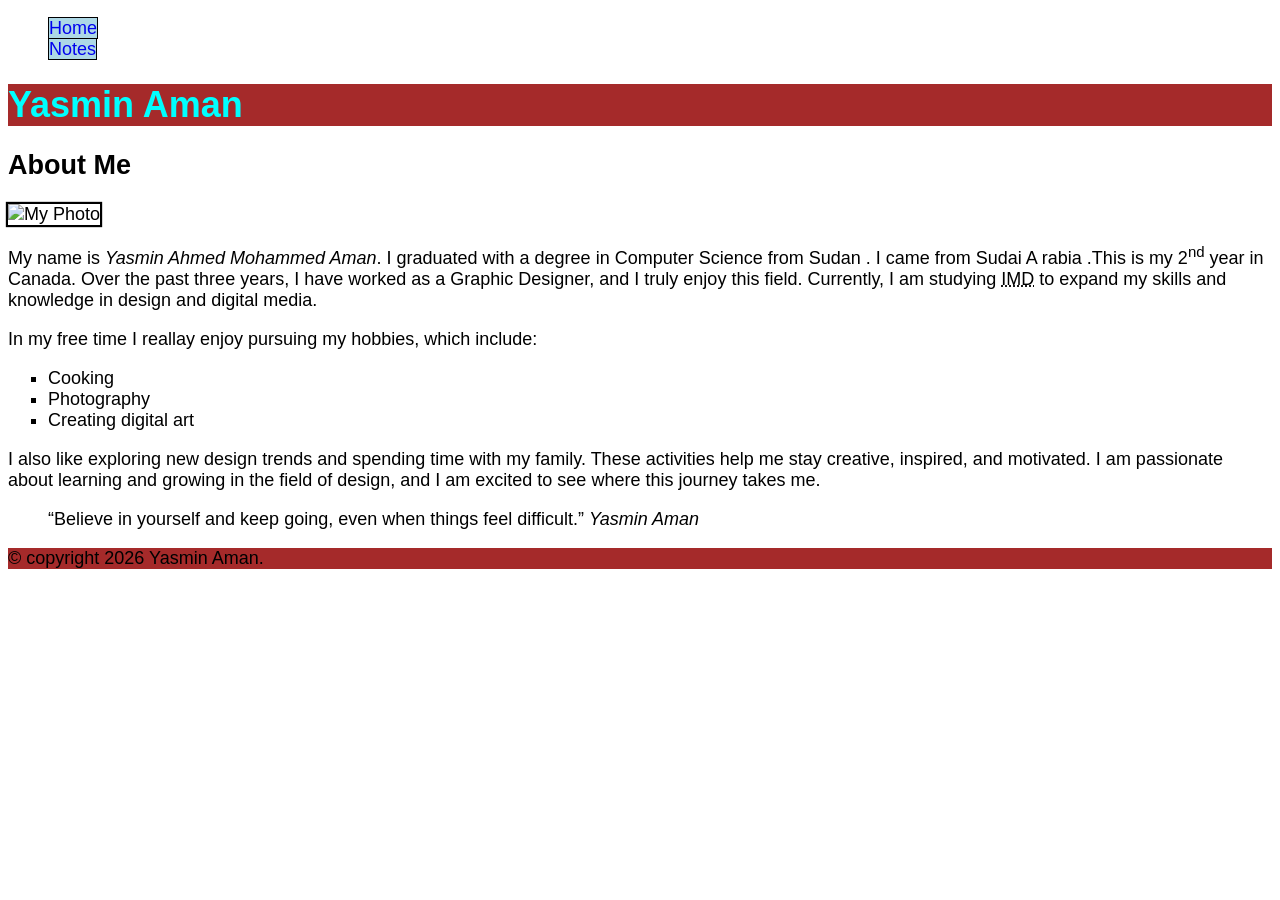
==== index.html @ 105a253e "making style  CSS style" ====
<!DOCTYPE html>
<html lang="en">
<head>
    <meta charset="UTF-8">
    <meta name="viewport" content="width=device-width, initial-scale=1.0">
    <title>HTML Assignment 1</title>
    <!-- link href is to link CSS style to the HTML website -->
    <link href="styles/style.CSS" rel="stylesheet">
</head>
<body>

     <!-- a container div is common for sites, so the entire site can have a boundary -->
   <div id="container">
       <nav>
           <!-- navigation is often organized in lists for easyer styling  -->
           <ul>
             <!-- ul used to list links,item in unordered list ,used a bullet points -->
              <li><a href="index.html">Home</a></li>
              <li><a href="notes.html">Notes</a></li>
           </ul>
    </nav>

    <!-- This is the main heading for the page -->
<header>
    <h1 class="site-title">Yasmin Aman</h1>
</header>
    
        <!-- I use <em> to emphasize text make it like italicas style, <abbr> for abbreviations for make something shorter,
         <sup> for superscripts it is text that appears slightly below the normal line of text and is usually smaller.  -->
    <main>
     <article>
        <!-- h it means heading , article for a self-contained piece of content , p represnte a paragraph -->
        <h2>About Me</h2>
         <!-- img it means image , with this code we can add a picture to the website-->

        <img id="my-image" src="image/yasmin.jpg" alt="My Photo" width="200">

        <p>My name is <em>Yasmin Ahmed Mohammed Aman</em>. I graduated with a degree in Computer Science
             from Sudan . I came from Sudai A rabia .This is my 2<sup>nd</sup> year in Canada. Over the past three years, I have worked 
             as a Graphic Designer, and I truly enjoy this field. Currently, I am studying <abbr title="Interactive Media Design">
             IMD</abbr> to expand my skills and knowledge in design and digital media.</p>
         <p>In my free time I reallay enjoy pursuing my hobbies, which include:</p>
             <ul class="hobbies">
                 <!-- ul used to list links,item in unordered list ,used a bullet points -->
                 <li>Cooking</li>
                 <li>Photography</li>
                 <li>Creating digital art</li>
             </ul>
             <p>I also like exploring new design trends and spending time with my family. These activities help me stay creative, inspired,
              and motivated. I am passionate about learning and growing in the field of design, and I am excited to see where this journey
               takes me.</p>  
        <blockquote>
             <!-- It is used when you want to show text that someone else said, like a quote from a person or a book. -->
                “Believe in yourself and keep going, even when things feel difficult.”
                 <cite> Yasmin Aman</cite>
         </blockquote>       
    </article>
    </main>

         <footer>
               <!-- &copy; is means copyrights for some one-->
                <p>&copy; copyright 2026 Yasmin Aman.</p>
         </footer>
  </div>
</body>
</html>
---- styles/style.CSS ----
body {
      
       /* (almost) every element inside the body will inherit this text
    size ,so you don't have to style every element separately */

    /* to change the font, use font-family - this is also an 
    inherited property */


    font-family: 'Franklin Gothic', 'Arial Narrow', Arial, sans-serif;
    font-size: 18px;
    }


    
 header,footer {
         /* you can style multiple elements at the same time using a , */
        background-color: brown;
         }


         
.site-title{
     /* sometimes you want to style multiple elements the same way, but
can't target them based on tag name - for this, you can use class
to target a class, use a . before the name */
            color: rgb(0, 255, 255); 
            }


      /* to target an id on the page, use # */
 #my-image {
    /* to appky shadow to anything Horizontal,Vertical,Blur radius ,Spread radius and color*/
    box-shadow: 0 0 1px 2px black;
}
 
/* you can change the style of a list using list-style */
.hobbies{
          /* would make bullets square */
    list-style:square;
    }


    nav ul {
        /* list-style:none; would remove all bullets */
        list-style:none;
        }
        
      


        /* since links have a default style in the browser, we need to style them
directly to override this */
    a {   
        /* to remove the underline... */
        text-decoration: none;
        /* to change background color */
         background-color: lightblue;
         /* to change border type size and color*/
         border: 1px solid black;

        }


        a:hover {
            /* to change the link in different "states", use pseudo-classes -
like with the hover state */
    background-color: yellow;
          }

         
          a:active {
            /* change the link when the user clicks (important for mobile) */
    background-color: #0ccc5f;
          }
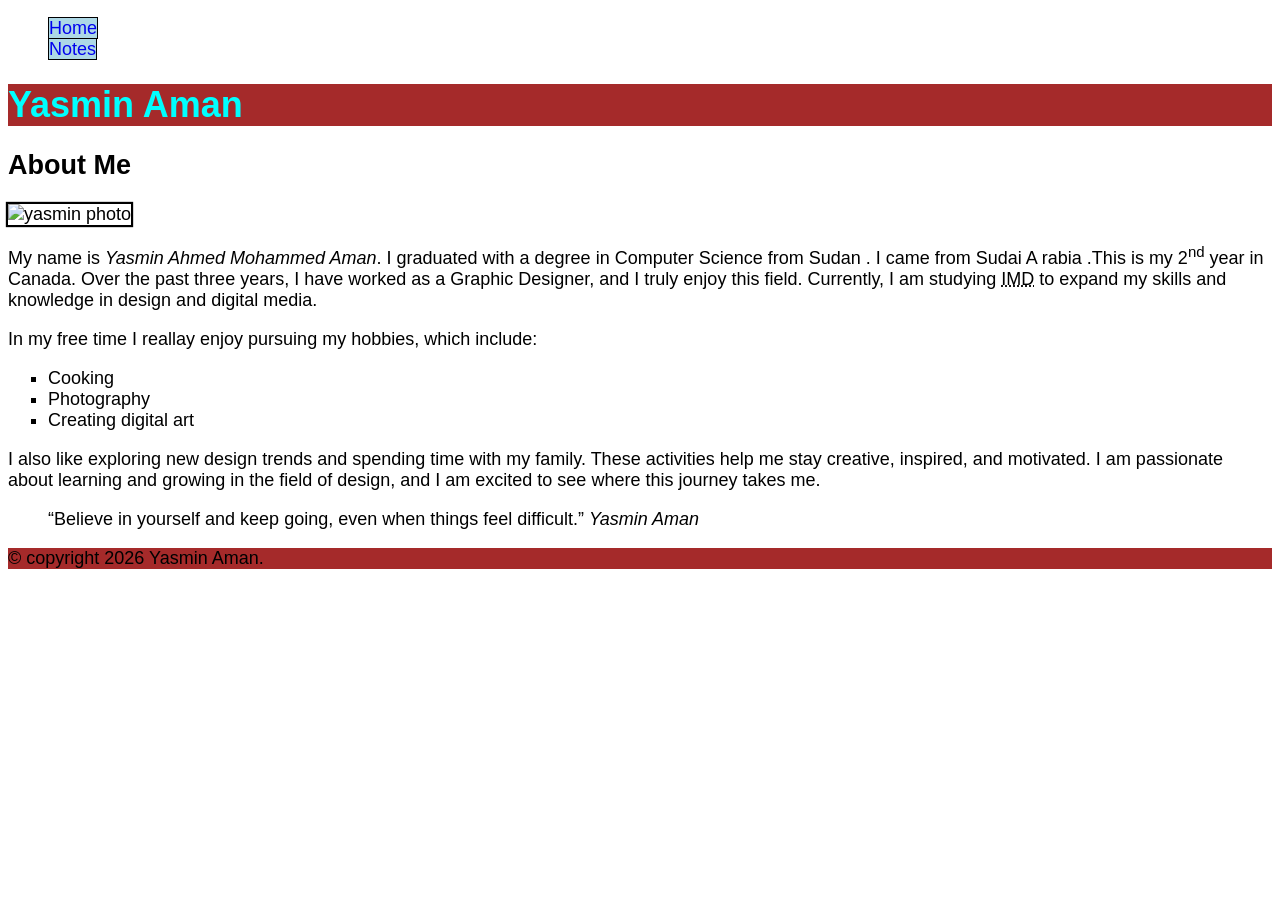
==== commit e7275970: "style CSS" ====
--- a/index.html
+++ b/index.html
@@ -33,8 +33,9 @@
         <h2>About Me</h2>
          <!-- img it means image , with this code we can add a picture to the website-->
 
-        <img id="my-image" src="image/yasmin.jpg" alt="My Photo" width="200">
 
+        <img id="my-image" src="image/yasmin.jpg" alt="yasmin photo" width="200">
+         
         <p>My name is <em>Yasmin Ahmed Mohammed Aman</em>. I graduated with a degree in Computer Science
              from Sudan . I came from Sudai A rabia .This is my 2<sup>nd</sup> year in Canada. Over the past three years, I have worked 
              as a Graphic Designer, and I truly enjoy this field. Currently, I am studying <abbr title="Interactive Media Design">
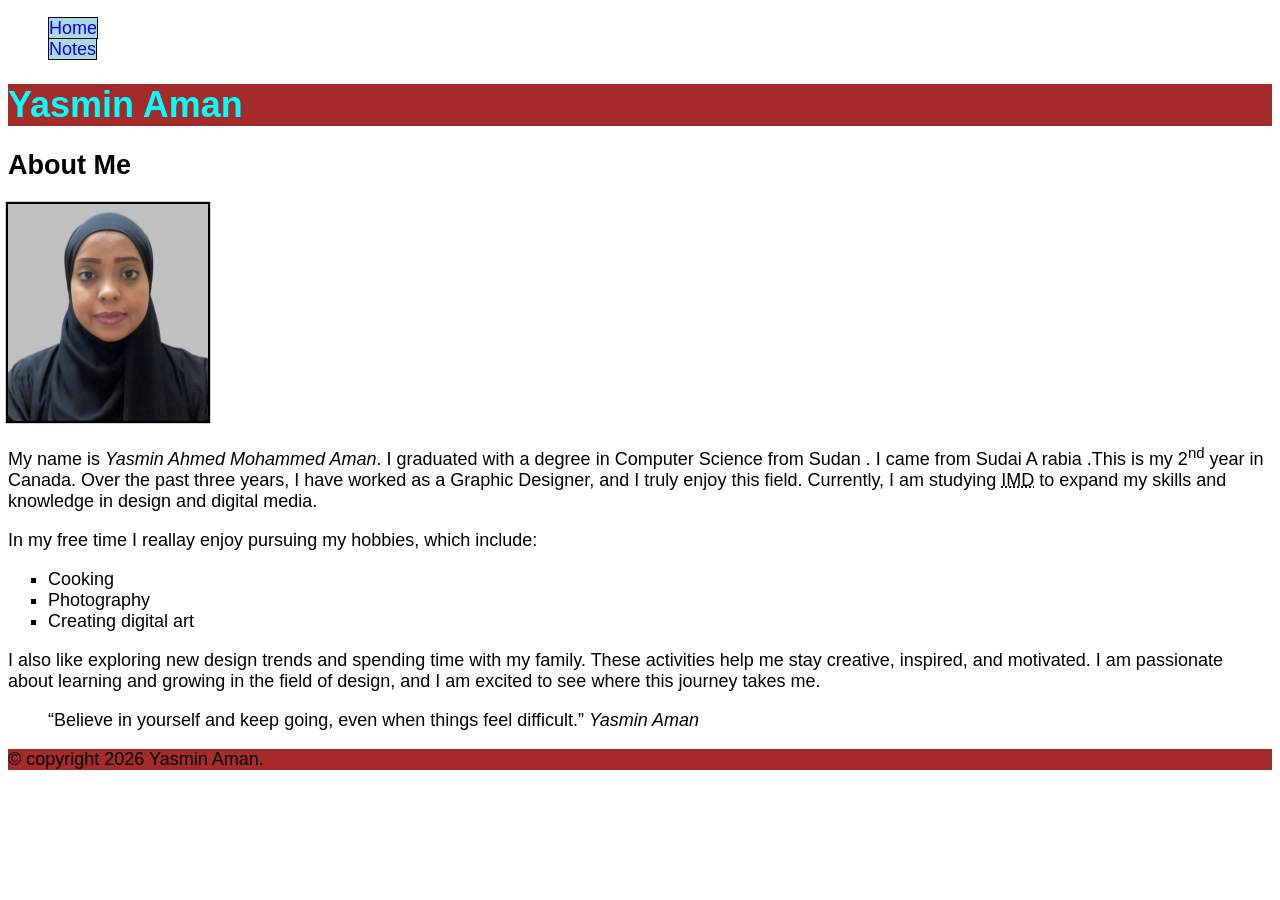
==== commit ab546c04: "changing image folder name" ====
--- a/index.html
+++ b/index.html
@@ -34,8 +34,8 @@
          <!-- img it means image , with this code we can add a picture to the website-->
 
 
-        <img id="my-image" src="image/yasmin.jpg" alt="yasmin photo" width="200">
-         
+        
+         <img id="my-image" src="picture/yasmin.jpg" alt="yasmin photo">
         <p>My name is <em>Yasmin Ahmed Mohammed Aman</em>. I graduated with a degree in Computer Science
              from Sudan . I came from Sudai A rabia .This is my 2<sup>nd</sup> year in Canada. Over the past three years, I have worked 
              as a Graphic Designer, and I truly enjoy this field. Currently, I am studying <abbr title="Interactive Media Design">
--- a/styles/style.CSS
+++ b/styles/style.CSS
@@ -34,6 +34,7 @@
  #my-image {
     /* to appky shadow to anything Horizontal,Vertical,Blur radius ,Spread radius and color*/
     box-shadow: 0 0 1px 2px black;
+    width: 200px; 
 }
  
 /* you can change the style of a list using list-style */
@@ -48,8 +49,6 @@
         list-style:none;
         }
         
-      
-
 
         /* since links have a default style in the browser, we need to style them
 directly to override this */
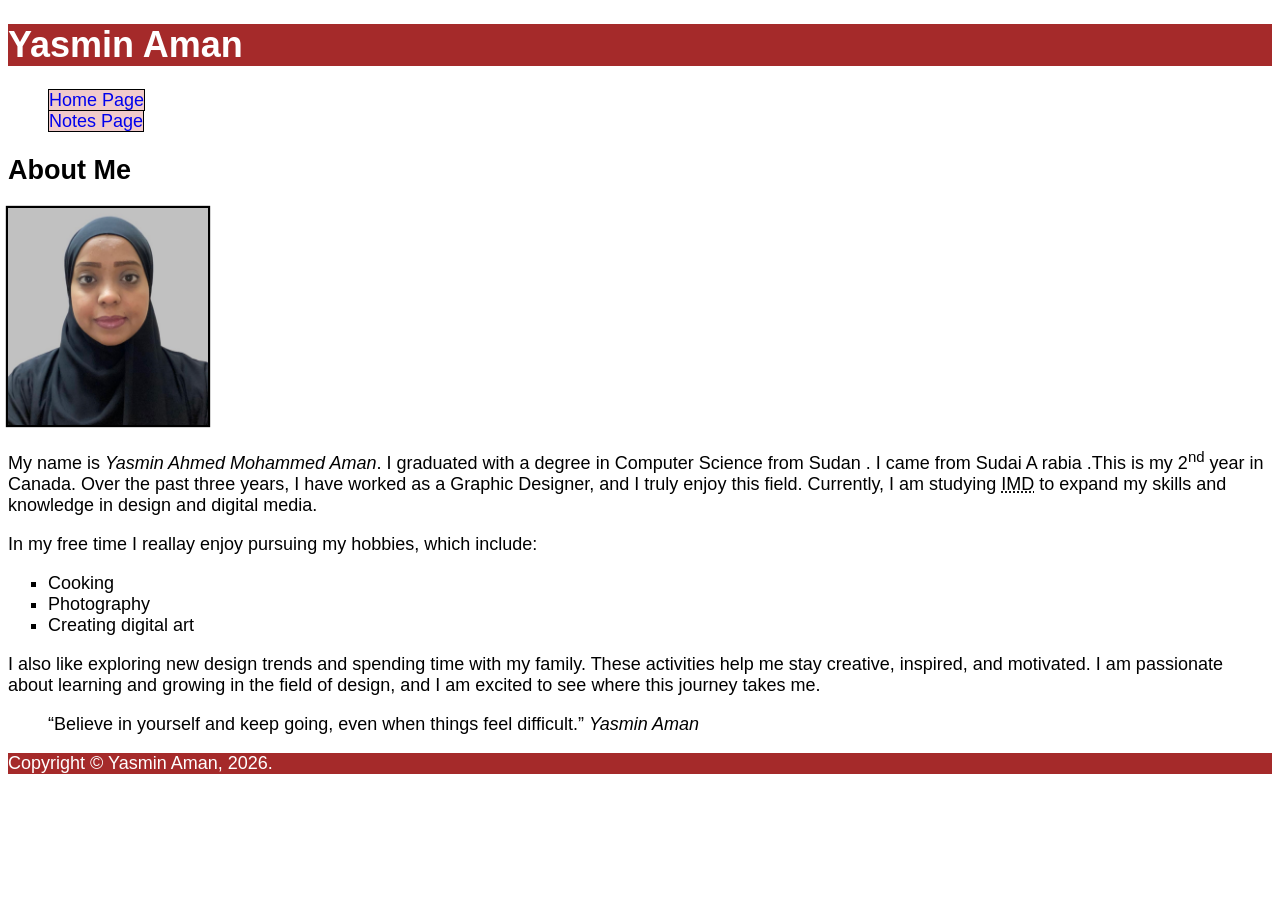
==== commit c64b1402: "making CSS style" ====
--- a/index.html
+++ b/index.html
@@ -8,22 +8,24 @@
     <link href="styles/style.CSS" rel="stylesheet">
 </head>
 <body>
-
+      
      <!-- a container div is common for sites, so the entire site can have a boundary -->
    <div id="container">
+     
+     <!-- This is the main heading for the page -->
+     <header>
+           <h1 class="site-title">Yasmin Aman</h1>
+     </header>
        <nav>
            <!-- navigation is often organized in lists for easyer styling  -->
            <ul>
              <!-- ul used to list links,item in unordered list ,used a bullet points -->
-              <li><a href="index.html">Home</a></li>
-              <li><a href="notes.html">Notes</a></li>
+              <li><a href="index.html">Home Page</a></li>
+              <li><a href="notes.html">Notes Page</a></li>
            </ul>
-    </nav>
+      </nav>
 
-    <!-- This is the main heading for the page -->
-<header>
-    <h1 class="site-title">Yasmin Aman</h1>
-</header>
+
     
         <!-- I use <em> to emphasize text make it like italicas style, <abbr> for abbreviations for make something shorter,
          <sup> for superscripts it is text that appears slightly below the normal line of text and is usually smaller.  -->
@@ -60,8 +62,9 @@
 
          <footer>
                <!-- &copy; is means copyrights for some one-->
-                <p>&copy; copyright 2026 Yasmin Aman.</p>
+                <p>Copyright &copy; Yasmin Aman, 2026.</p>
          </footer>
+
   </div>
 </body>
 </html>
--- a/styles/style.CSS
+++ b/styles/style.CSS
@@ -1,78 +1,78 @@
     
 
-   body {
+      body {
       
-       /* (almost) every element inside the body will inherit this text
-    size ,so you don't have to style every element separately */
+           /* (almost) every element inside the body will inherit this text
+         size ,so you don't have to style every element separately */
 
-    /* to change the font, use font-family - this is also an 
-    inherited property */
+           /* to change the font, use font-family - this is also an 
+          inherited property */
 
 
-    font-family: 'Franklin Gothic', 'Arial Narrow', Arial, sans-serif;
-    font-size: 18px;
-    }
+     font-family: 'Franklin Gothic', 'Arial Narrow', Arial, sans-serif;
+     font-size: 18px;
+              }
 
 
     
- header,footer {
+     header,footer {
          /* you can style multiple elements at the same time using a , */
-        background-color: brown;
-         }
-
+        background-color: #a52a2a;
+        color: oklch(100% 0.00011 271.152);
+               }
 
          
-.site-title{
+     .site-title{
      /* sometimes you want to style multiple elements the same way, but
 can't target them based on tag name - for this, you can use class
 to target a class, use a . before the name */
-            color: rgb(0, 255, 255); 
-            }
+            color: oklch(100% 0.00011 271.152); 
+               }
 
 
       /* to target an id on the page, use # */
- #my-image {
-    /* to appky shadow to anything Horizontal,Vertical,Blur radius ,Spread radius and color*/
-    box-shadow: 0 0 1px 2px black;
-    width: 200px; 
-}
+       #my-image {
+      /* to appky shadow to anything Horizontal,Vertical,Blur radius ,Spread radius and color*/
+      box-shadow: 0 0 1px 2px black;
+      width: 200px; 
+                }
  
-/* you can change the style of a list using list-style */
-.hobbies{
+       /* you can change the style of a list using list-style */
+       .hobbies{
           /* would make bullets square */
-    list-style:square;
-    }
+        list-style:square;
+               }
 
 
-    nav ul {
+
+        nav ul {
         /* list-style:none; would remove all bullets */
         list-style:none;
         }
         
 
         /* since links have a default style in the browser, we need to style them
-directly to override this */
-    a {   
-        /* to remove the underline... */
-        text-decoration: none;
-        /* to change background color */
-         background-color: lightblue;
-         /* to change border type size and color*/
-         border: 1px solid black;
-
-        }
+        directly to override this */
+         a {   
+            /* to remove the underline... */
+             text-decoration: none;
+             /* to change background color */
+              background-color: #f1cbcb;
+             /* to change border type size and color*/
+              border: 1px solid black;
+               }
 
 
-        a:hover {
+          a:hover {
             /* to change the link in different "states", use pseudo-classes -
-like with the hover state */
-    background-color: yellow;
-          }
+          like with the hover state */
+           background-color: rgb(184, 27, 27);
+                 }
 
          
           a:active {
             /* change the link when the user clicks (important for mobile) */
-    background-color: #0ccc5f;
-          }
+          background-color: #9a9894;
+                     }
               
            
